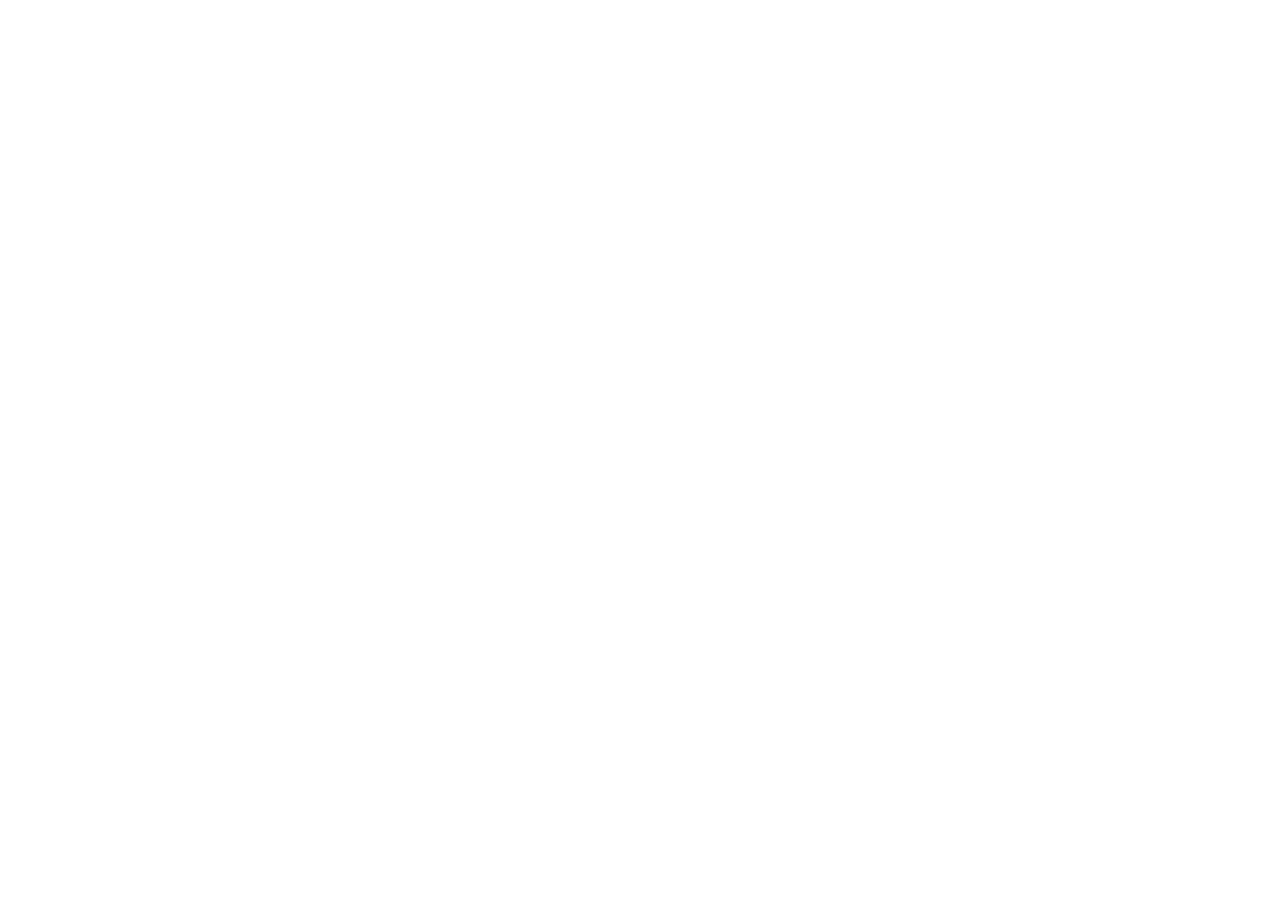
==== index.html @ 7c488e72 "과제 초기 코드" ====
<!DOCTYPE html>
<html lang="en">

<head>
    <meta charset="UTF-8">
    <meta name="viewport" content="width=device-width, initial-scale=1.0">
    <link rel="stylesheet" href="style.css">
    <title>Document</title>
</head>

<body>
    <script src="script.js"></script>
</body>

</html>
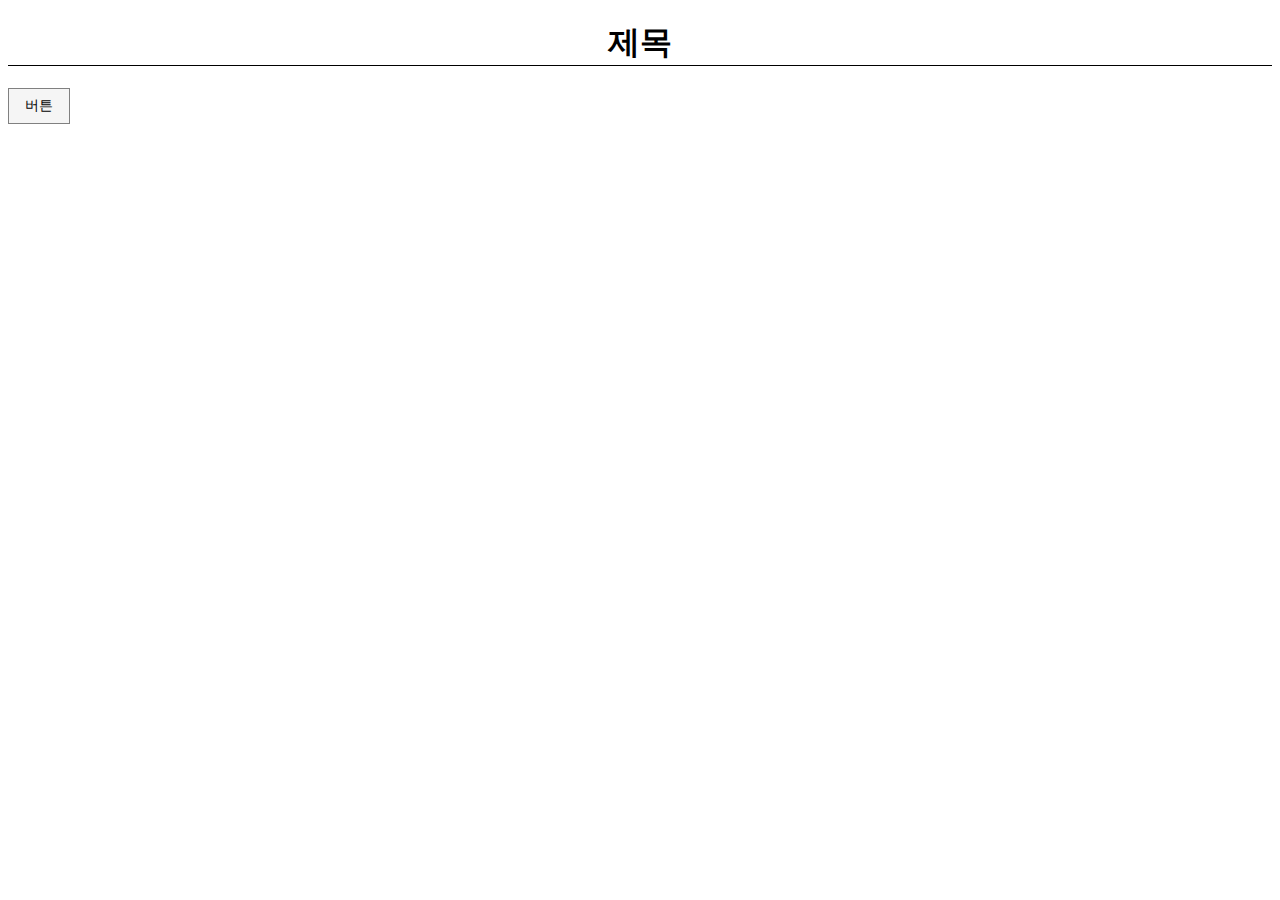
==== commit d798cc2f: "과제2" ====
--- a/index.html
+++ b/index.html
@@ -10,6 +10,8 @@
 
 <body>
     <script src="script.js"></script>
+    <h1 class="title">제목</h1>
+    <button class="btn">버튼</button>
 </body>
 
 </html>--- a/style.css
+++ b/style.css
@@ -0,0 +1,13 @@
+.title{
+    border-bottom: 1px solid black;
+    text-align: center;
+}
+
+.btn{
+    background-color: whitesmoke;
+    color: black;
+    border: 1px solid gray;
+    padding: 8px 16px;
+    font-size: 14px;
+    cursor: pointer;
+}
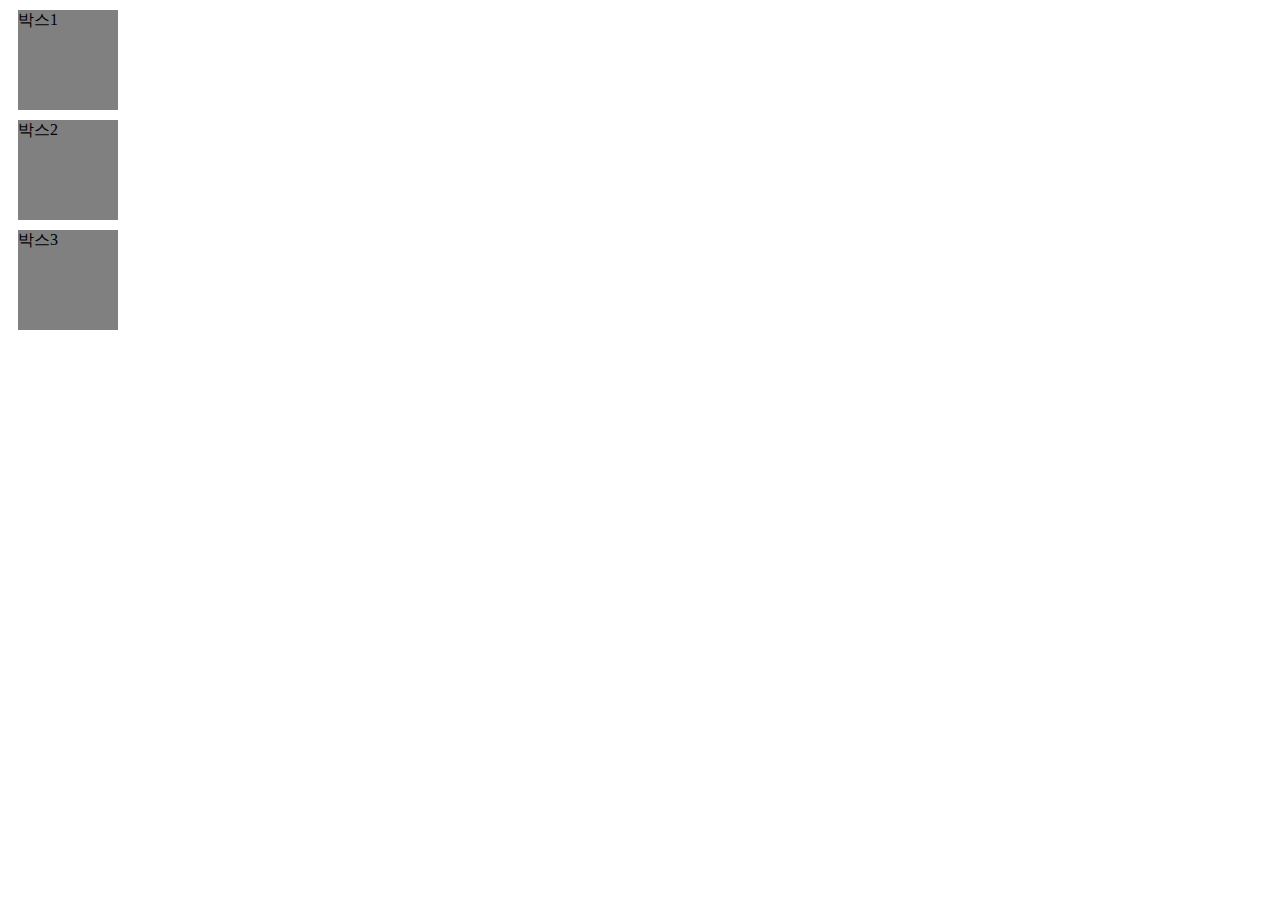
==== commit 4913f00c: "240516과제" ====
--- a/index.html
+++ b/index.html
@@ -4,14 +4,17 @@
 <head>
     <meta charset="UTF-8">
     <meta name="viewport" content="width=device-width, initial-scale=1.0">
+    <title>박스 클릭</title>
     <link rel="stylesheet" href="style.css">
-    <title>Document</title>
 </head>
 
 <body>
+    <div id="container">
+        <div class="box">박스1</div>
+        <div class="box">박스2</div>
+        <div class="box">박스3</div>
+    </div>
     <script src="script.js"></script>
-    <h1 class="title">제목</h1>
-    <button class="btn">버튼</button>
 </body>
 
 </html>--- a/style.css
+++ b/style.css
@@ -1,13 +1,10 @@
-.title{
-    border-bottom: 1px solid black;
-    text-align: center;
+.box {
+  width: 100px;
+  height: 100px;
+  background-color: gray;
+  margin: 10px;
 }
 
-.btn{
-    background-color: whitesmoke;
-    color: black;
-    border: 1px solid gray;
-    padding: 8px 16px;
-    font-size: 14px;
-    cursor: pointer;
+.clicked {
+  background-color: red;
 }
